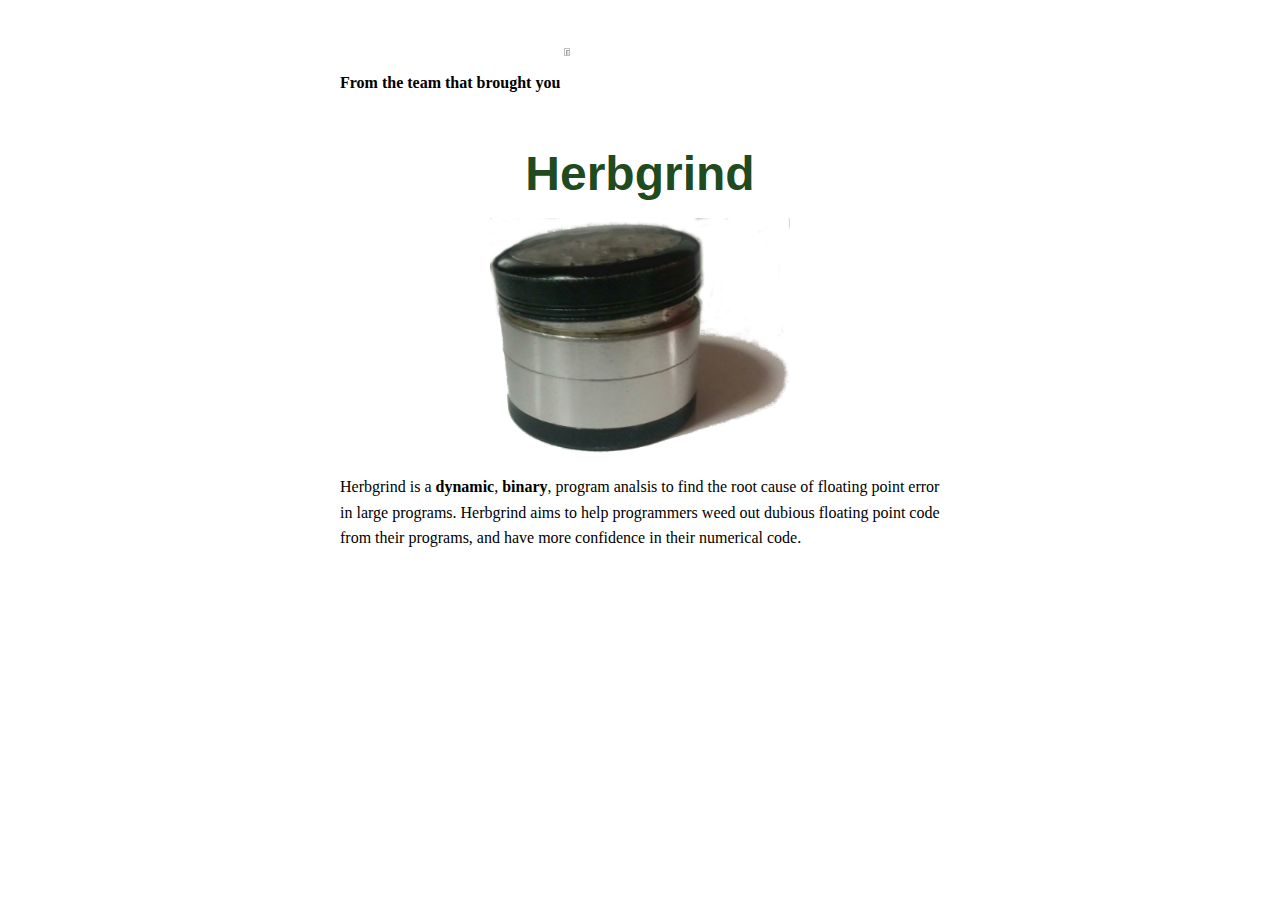
==== docs/index.html @ 1f032ad8 "Made super minimalist site" ====
<html>
  <head>
    <title>Herbgrind</title>
    <link rel="stylesheet" type="text/css" href="main.css">
  </head>
  <body>
    <h4>From the team that brought you <a href="http://herbie.uwplse.org"><img src="http://herbie.uwplse.org/logo.png" align="middle" style="width:10%"></a></h4>
    <h1>Herbgrind</h1>
    <img src="logo.jpg" style="display: block; margin: 0 auto; width:50%">
    <p> Herbgrind is a <b>dynamic</b>, <b>binary</b>, program analsis
      to find the root cause of floating point error in large
      programs. Herbgrind aims to help programmers weed out dubious
      floating point code from their programs, and have more confidence
      in their numerical code. </p>

    <!-- <h4>Getting Herbgrind<h4> -->
    <!-- <p> Herbgrind is a -->

  </body>
</html>
---- docs/main.css ----
/* Fonts */
@font-face {
    font-family: "nyt-cheltenham";
    font-style: normal;
    font-weight: 200;
}
h1 {
    text-align: center;
    font-size: 48px;
    font-family: sans-serif;
    color:rgba(0,50,0,.90);
}
/* Typography*/
body {
    font: 1rem/1.6rem Georgia,serif;
    text-rendering: optimizeLegibility;
}
body {
    max-width:600px;
    margin: 3em auto;
    position: relative;
}
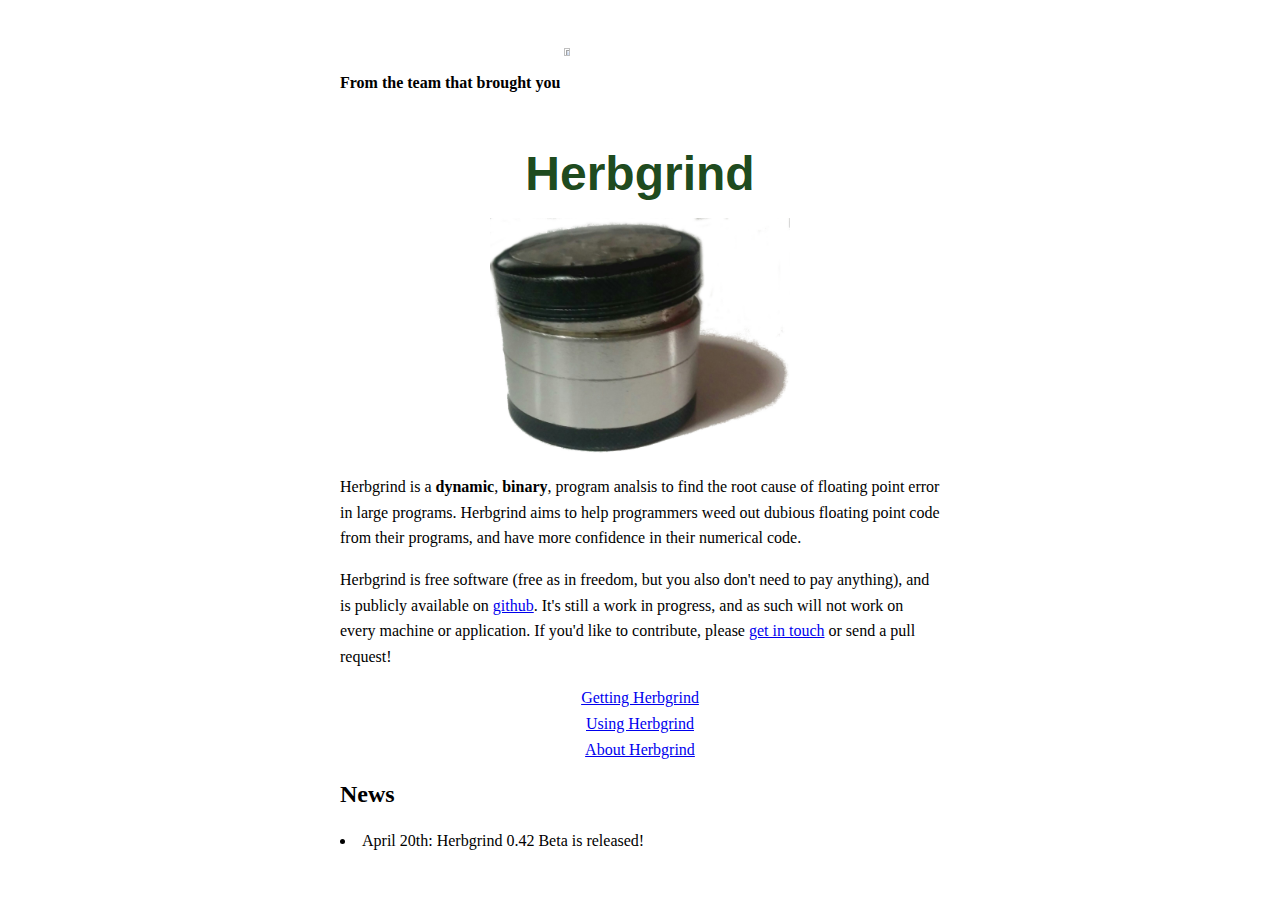
==== commit ec6f0102: "Even sundays" ====
--- a/docs/index.html
+++ b/docs/index.html
@@ -2,8 +2,8 @@
   <head>
     <title>Herbgrind</title>
     <link rel="stylesheet" type="text/css" href="main.css">
+    <meta name="viewport" content="width=device-width, initial-scale=1"/>
   </head>
-  <body>
     <h4>From the team that brought you <a href="http://herbie.uwplse.org"><img src="http://herbie.uwplse.org/logo.png" align="middle" style="width:10%"></a></h4>
     <h1>Herbgrind</h1>
     <img src="logo.jpg" style="display: block; margin: 0 auto; width:50%">
@@ -11,10 +11,26 @@
       to find the root cause of floating point error in large
       programs. Herbgrind aims to help programmers weed out dubious
       floating point code from their programs, and have more confidence
-      in their numerical code. </p>
+      in their numerical code.</p>
 
-    <!-- <h4>Getting Herbgrind<h4> -->
-    <!-- <p> Herbgrind is a -->
-
-  </body>
+    <p> Herbgrind is free software (free as in freedom, but you also
+      don't need to pay anything), and is publicly available
+      on <a href="https://github.com/uwplse/herbgrind">github</a>. It's
+      still a work in progress, and as such will not work on every
+      machine or application. If you'd like to contribute,
+      please <a href="mailto:alexss@eng.ucsd.edu">get in touch</a> or
+      send a pull request!</p>
+    <div class="column-container">
+      <div style="text-align:center"><a href="getting-herbgrind.html">Getting Herbgrind</a></div>
+      <div style="text-align:center"><a href="using-herbgrind.html">Using Herbgrind</a></div>
+      <div style="text-align:center"><a href="about-herbgrind.html">About Herbgrind</a></div>
+    </div>
+    <h2>News</h2>
+    <table>
+      <li>
+        <time>April 20th:
+        </time>
+        Herbgrind 0.42 Beta is released!
+      </li>
+    </table>
 </html>
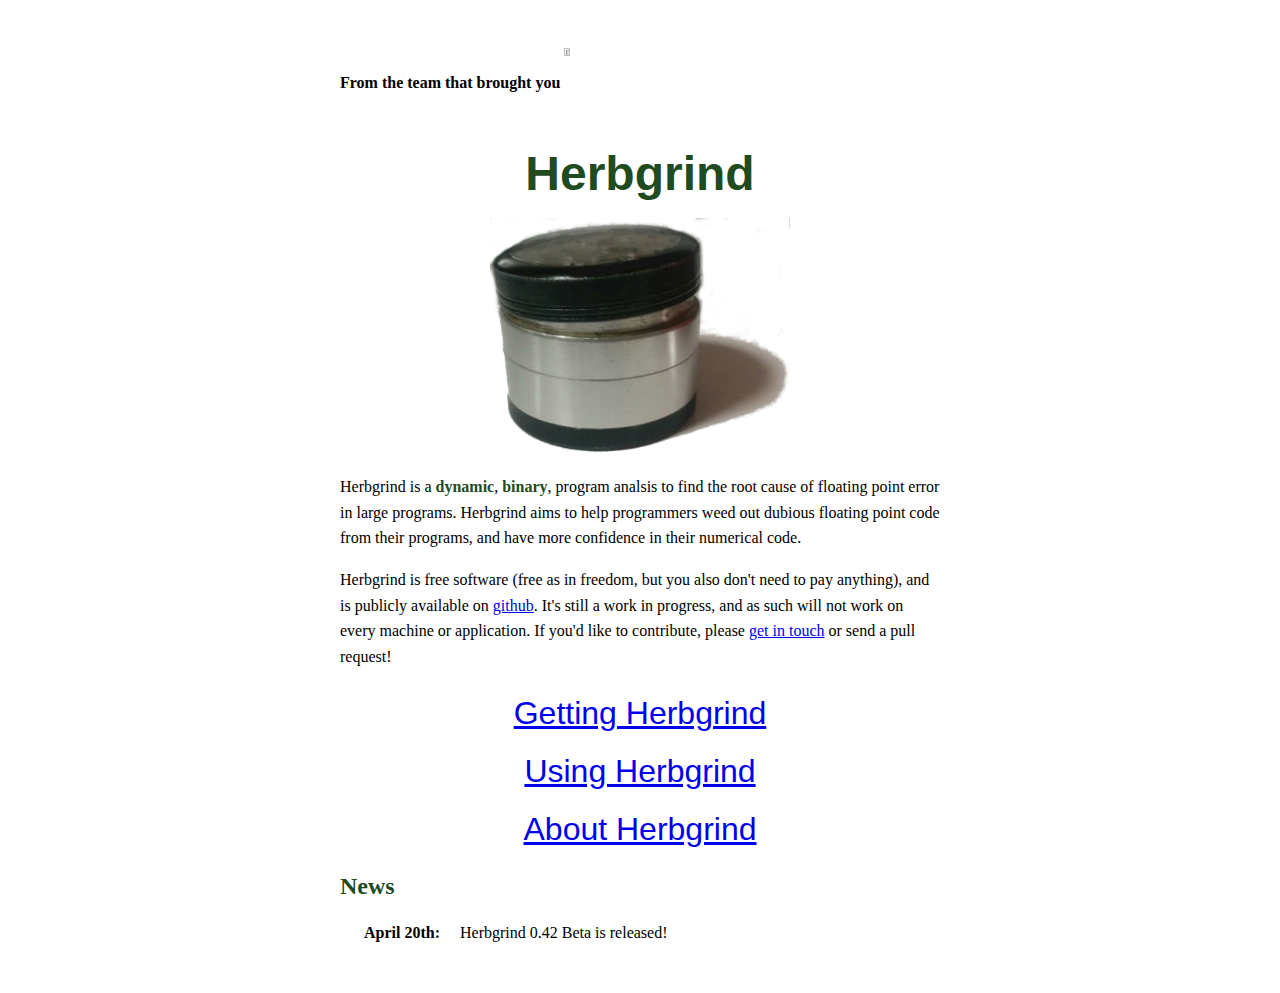
==== commit 68b988c1: "Text size tweaks" ====
--- a/docs/index.html
+++ b/docs/index.html
@@ -7,30 +7,30 @@
     <h4>From the team that brought you <a href="http://herbie.uwplse.org"><img src="http://herbie.uwplse.org/logo.png" align="middle" style="width:10%"></a></h4>
     <h1>Herbgrind</h1>
     <img src="logo.jpg" style="display: block; margin: 0 auto; width:50%">
-    <p> Herbgrind is a <b>dynamic</b>, <b>binary</b>, program analsis
+    <p class="bodytext"> Herbgrind is a <b>dynamic</b>, <b>binary</b>, program analsis
       to find the root cause of floating point error in large
       programs. Herbgrind aims to help programmers weed out dubious
       floating point code from their programs, and have more confidence
       in their numerical code.</p>
 
-    <p> Herbgrind is free software (free as in freedom, but you also
+    <p class="bodytext"> Herbgrind is free software (free as in freedom, but you also
       don't need to pay anything), and is publicly available
       on <a href="https://github.com/uwplse/herbgrind">github</a>. It's
       still a work in progress, and as such will not work on every
       machine or application. If you'd like to contribute,
       please <a href="mailto:alexss@eng.ucsd.edu">get in touch</a> or
       send a pull request!</p>
-    <div class="column-container">
-      <div style="text-align:center"><a href="getting-herbgrind.html">Getting Herbgrind</a></div>
-      <div style="text-align:center"><a href="using-herbgrind.html">Using Herbgrind</a></div>
-      <div style="text-align:center"><a href="about-herbgrind.html">About Herbgrind</a></div>
-    </div>
-    <h2>News</h2>
-    <table>
-      <li>
-        <time>April 20th:
-        </time>
-        Herbgrind 0.42 Beta is released!
-      </li>
-    </table>
+  <p class="biglink"><a href="getting-herbgrind.html">Getting Herbgrind</a></p>
+  <p class="biglink"><a href="using-herbgrind.html">Using Herbgrind</a></p>
+  <p class="biglink"><a href="about-herbgrind.html">About Herbgrind</a></p>
+  <h2>News</h2>
+  <p class="bodytext">
+  <table>
+    <li>
+      <time>April 20th:
+      </time>
+      Herbgrind 0.42 Beta is released!
+    </li>
+  </table>
+  </p>
 </html>
--- a/docs/main.css
+++ b/docs/main.css
@@ -4,11 +4,38 @@
     font-style: normal;
     font-weight: 200;
 }
+h1, h2, h3 {
+    color:rgba(0,50,0,.90);
+}
 h1 {
     text-align: center;
     font-size: 48px;
     font-family: sans-serif;
+}
+li {
+    margin-left: 120px;
+    list-style: none inside;
+}
+time {
+    font-weight: bold;
+    text-align: right;
+    position: absolute;
+    left: 0;
+    display: block;
+    width: 100px;
+}
+b {
     color:rgba(0,50,0,.90);
+}
+.biglink {
+    font-size: 2em;
+    text-align: center;
+    font-family: sans-serif;
+}
+pre {
+    font-size: 14px;
+    padding-left: 2em;
+    font-family: monospace;
 }
 /* Typography*/
 body {
@@ -20,3 +47,26 @@
     margin: 3em auto;
     position: relative;
 }
+section {
+    clear: left;
+}
+/*Scaling*/
+@media all {html {font-size: 16px;}}
+@media all and (max-width:760px){html {font-size: 15px;}}
+@media all and (max-width:720px){html {font-size: 14px;}}
+@media all and (max-width:680px){html {font-size: 13px;}}
+@media all and (max-width:640px){html {font-size: 12px;}}
+@media all and (max-width:600px){html {font-size: 11px;}}
+@media all and (max-width:560px){html {font-size: 10px;}}
+@media all and (max-width:520px){html {font-size: 9px;}}
+
+/* mobile layout tweaks */
+@media
+only screen
+and (max-device-width: 768px) {
+    body { width: 80%; }
+    p.bodytext { font-size: 2em; line-height: 1.5}
+    h1 { font-size: 4em; }
+    h2 { font-size: 3em; }
+    .biglink { font-size: 3em; }
+}
